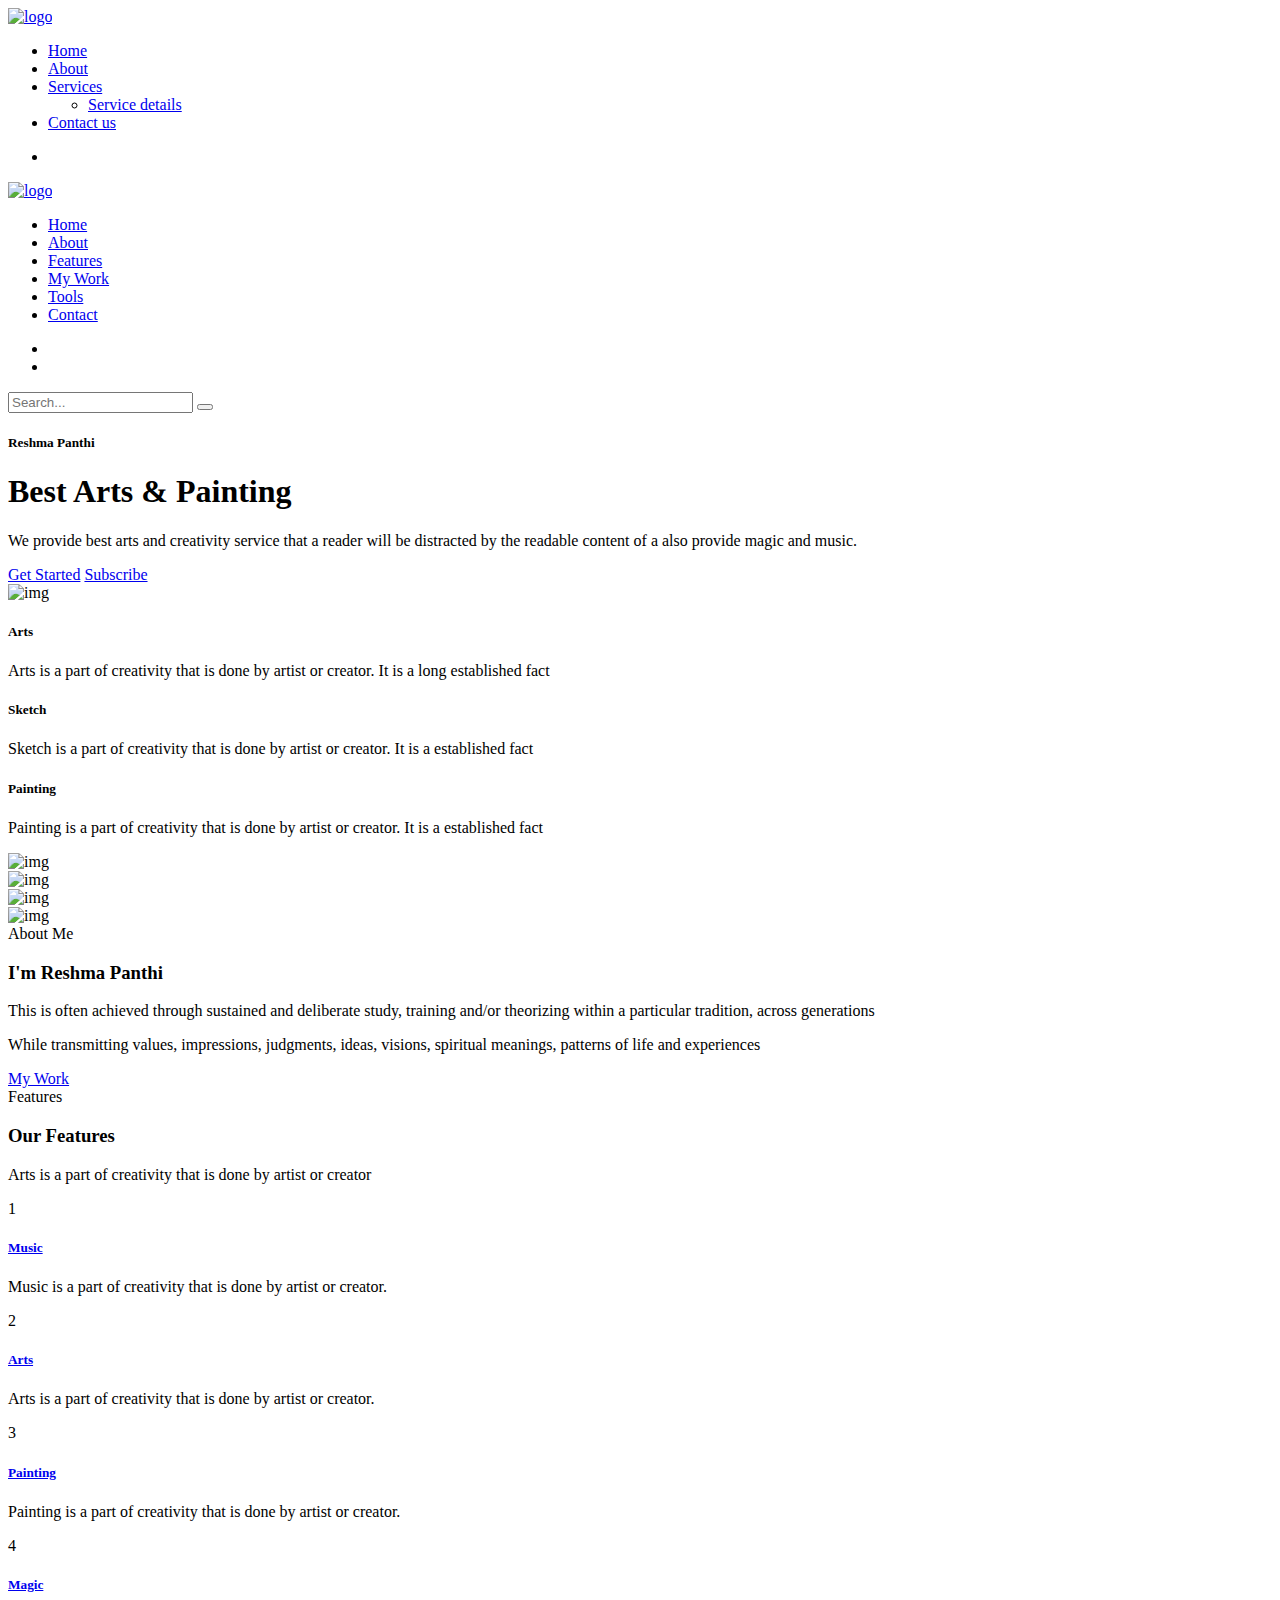
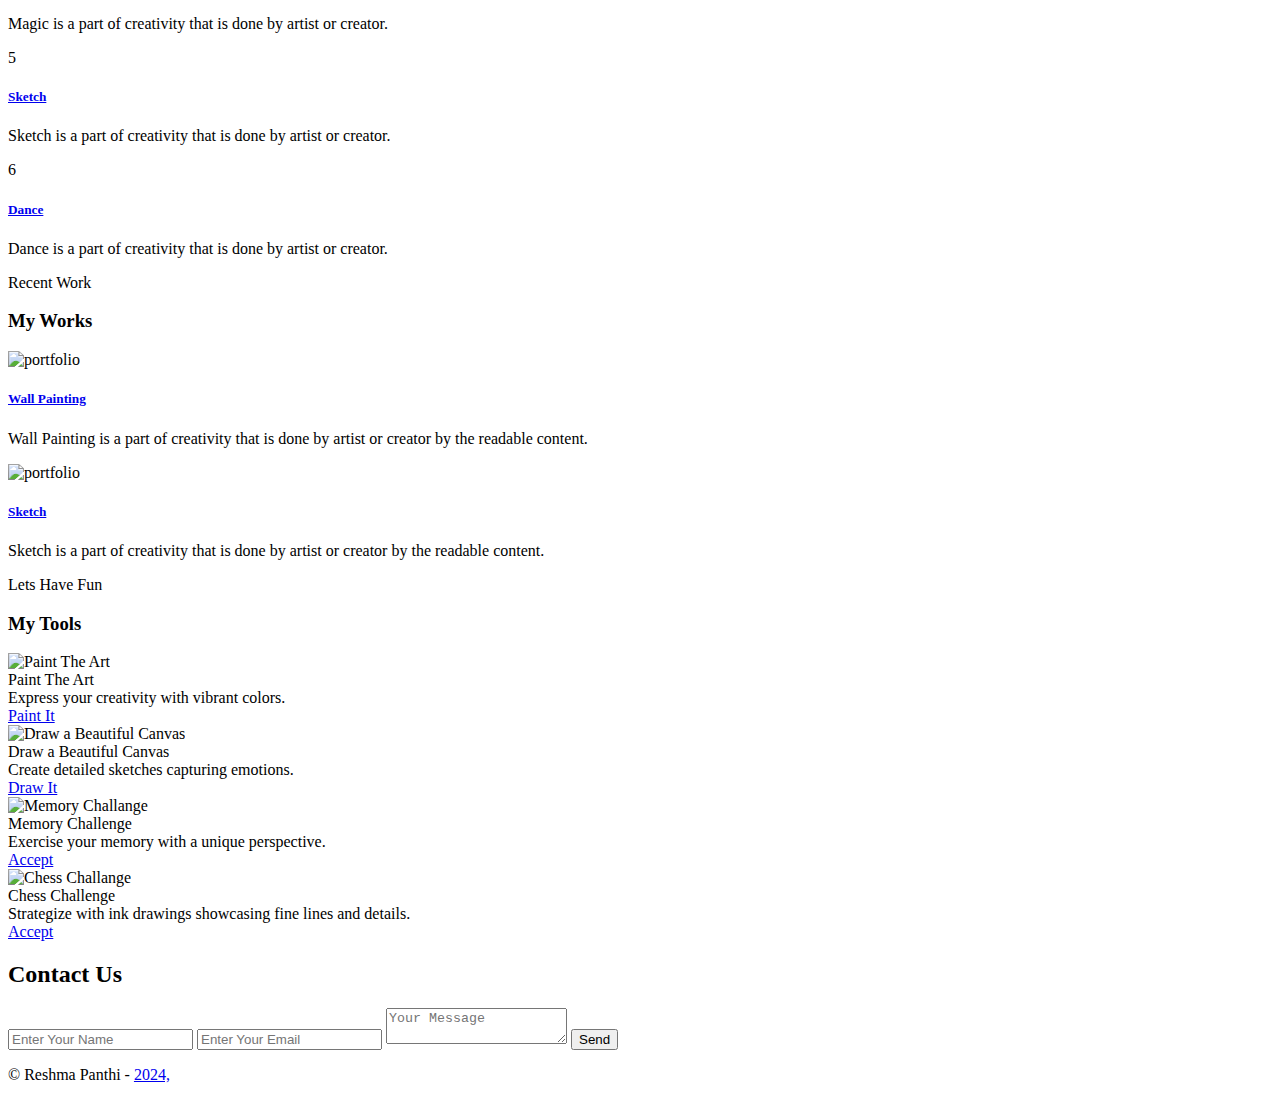
==== index.html @ 0368b239 "." ====
<!DOCTYPE HTML>
<html>

<head>
    <meta http-equiv="Content-Type" content="text/html; charset=UTF-8">
    <title>Reshma Panthi </title>
    <meta name="viewport" content="width=device-width, initial-scale=1">
<meta name="description" content="Reshma Panthi's Portfolio showcasing creative works and projects.">
<meta name="author" content="Reshma Panthi">
<meta name="keywords" content="portfolio, Reshma Panthi, Panthee, projects, creative works">
<meta name="robots" content="noindex, follow">
<meta name="revisit-after" content="5 months">
<meta name="image" content="http://mywebsite.com/image.jpg"> <!-- Replace with the actual image URL -->
<meta name="og:title" content="Reshma Panthi Portfolio">
<meta name="og:description" content="Explore Reshma Panthi's creative portfolio, featuring various projects and works.">
<meta name="og:image" content="Reshma/assets/img/home-1/640x400.png"> <!-- Replace with the actual image URL -->
<meta name="og:site_name" content="Reshma Panthi Portfolio">
<meta name="og:type" content="website">
<meta name="twitter:card" content="summary">
<meta name="twitter:title" content="Reshma Panthi Portfolio">
<meta name="twitter:description" content="Discover the creative world of Reshma Panthi through her diverse portfolio.">

    <link href="assets/css/plugins/bootstrap.min.css" rel="stylesheet">
    <link href="assets/css/plugins/slick.css" rel="stylesheet">
    <link href="assets/css/plugins/ion.rangeSlider.min.css" rel="stylesheet">
   
    <link href="assets/css/style.css" rel="stylesheet">
    <link href="assets/fonts/flaticon/flaticon.css" rel="stylesheet">
    <link href="assets/fonts/font-awesome.min.css" rel="stylesheet">
    <link href="assets/css/gallery.css" rel="stylesheet">
    <link href="assets/css/tool.css" rel="stylesheet">
<link href="assets/css/contact.css" rel="stylesheet">
    
    
    
</head>

<body class="btn-style-8 btn-square sidebar-style-10">
    <!--header Start-->
    <div id="section-header">
        <aside class="sigma_aside">
            <div class="sigma_close aside-trigger">
                <span></span>
                <span></span>
            </div>
            <div class="sigma_logo-wrapper">
                <a class="sigma_logo" href="index.html">
          <img src="assets/img/logo.png" alt="logo">
        </a>
            </div>
            <ul class="navbar-nav">
                <li class="menu-item">
                    <a href="#section-hero">Home</a>
                </li>
                <li class="menu-item">
                    <a href="#">About</a>
                </li>
                <li class="menu-item menu-item-has-children">
                    <a href="services.html">Services</a>
                    <ul class="sub-menu">
                        <li class="menu-item">
                            <a href="service-details.html">Service details</a>
                        </li>
                    </ul>
                </li>
                <li class="menu-item">
                    <a href="#Contact">Contact us</a>
                </li>
            </ul>
        </aside>
        <div class="sigma_aside-overlay aside-trigger">
        </div>
        <header class="sigma_header style-7 can-sticky">
            <div class="sigma_header-top d-none d-md-block">
                <div class="container">
                    <div class="sigma_header-top-inner">
                        <div class="sigma_header-top-links">
                            <ul class="sigma_header-top-nav">
                                <li>
                            
                                </li>
                            </ul>
                        </div>
                        
                    </div>
                </div>
            </div>
            <div class="sigma_header-middle">
                <div class="container">
                    <div class="navbar">
                        <div class="sigma_logo-wrapper">
                            <a class="sigma_logo" href="index.html">
                <img src="assets/img/logo.png" alt="logo">
              </a>
                        </div>
                        <ul class="navbar-nav">
                            <li class="menu-item">
                                <a href="#section-hero">Home</a>
                            </li>
                            <li class="menu-item">
                                <a href="#section-about">About</a>
                            </li>
                            <li class="menu-item menu-item-has-children">
                                <a href="#section-feature">Features</a>
                            </li>
                            <li class="menu-item menu-item-has-children">
                                <a href="#section-portfolio">My Work</a>
                               
                            </li>
                            <li class="menu-item menu-item-has-children">
                                <a href="#tools">Tools</a>
                                
                            </li>
                            <li class="menu-item">
                                <a href="#Contact">Contact</a>
                            </li>
                        </ul>
                        <div class="sigma_header-controls style-1">
                            <ul class="sigma_header-controls-inner">
                                <li class="header-controls-item d-none d-sm-block">
                                   
                                </li>
                                <li class="aside-toggle aside-trigger">
                                    <span></span>
                                    <span></span>
                                    <span></span>
                                </li>
                            </ul>
                        </div>
                    </div>
                </div>
            </div>
        </header>
        <div class="search-form-wrapper">
            <div class="search-trigger sigma_close">
                <span></span>
                <span></span>
            </div>
            <form class="search-form" method="post">
                <input type="text" placeholder="Search..." value="">
                <button type="submit" class="search-btn">
          <i class="fal fa-search m-0"></i>
        </button>
            </form>
        </div>
        <!--header End-->
    </div>
    <!--hero Start-->
    <div id="section-hero">
        <div class="sigma_banner light-bg style-8">
            <div class="banner-slider-inner">
                <div class="sigma_animated-shapes d-none d-md-block">
                    <div class="shape-1">
                    </div>
                    <div class="shape-2">
                    </div>
                    <div class="shape-3">
                    </div>
                    <div class="shape-4">
                    </div>
                </div>
                <div class="sigma_banner-text">
                    <div class="container">
                        <div class="row">
                            <div class="col-lg-6">
                                <h5 class="primary-color">Reshma Panthi</h5>
                                <h1 class="title">
                                    Best Arts &amp; Painting 
                                </h1>
                                <p>We provide best arts and creativity service that a reader will be distracted by the readable content of a also provide magic and music.</p>
                                <div class="banner-links d-flex align-items-center">
                                    <a href="#section-about" class="sigma_btn light">Get Started</a>
                                    <a href="https://www.youtube.com/@ReshmaPanthi?sub_confirmation=1
" class="sigma_btn ms-4">Subscribe</a>
                                </div>
                            </div>
                            <div class="col-lg-6">
                                <div class="sigma_banner-image hover-2 overflow-hidden mt-5 mt-lg-0">
                                    <img src="assets/img/home-1/640x400.png" alt="img">
                                </div>
                            </div>
                        </div>
                    </div>
                </div>
            </div>
        </div>
        <div class="sigma_banner-info">
            <div class="container">
                <div class="row g-0">
                    <div class="col-lg-4">
                        <div class="sigma_info style-17">
                            <div class="sigma_info-title">
                                <span class="sigma_info-icon">
                    <i class="flaticon-concept is_flaticon"></i>
                  </span>
                            </div>
                            <div class="sigma_info-description">
                                <h5>Arts</h5>
                                <p>Arts is a part of creativity that is done by artist or creator. It is a long established fact</p>
                            </div>
                        </div>
                    </div>
                    <div class="col-lg-4">
                        <div class="sigma_info style-17 with-hue">
                            <div class="sigma_info-title">
                                <span class="sigma_info-icon">
                    <i class="flaticon-creative is_flaticon"></i>
                  </span>
                            </div>
                            <div class="sigma_info-description">
                                <h5>Sketch</h5>
                                <p>Sketch is a part of creativity that is done by artist or creator. It is a  established fact</p>
                            </div>
                        </div>
                    </div>
                    <div class="col-lg-4">
                        <div class="sigma_info style-17">
                            <div class="sigma_info-title">
                                <span class="sigma_info-icon">
                    <i class="flaticon-creative-1 is_flaticon"></i>
                  </span>
                            </div>
                            <div class="sigma_info-description">
                                <h5>Painting</h5>
                                <p>Painting is a part of creativity that is done by artist or creator. It is a established fact</p>
                            </div>
                        </div>
                    </div>
                </div>
            </div>
        </div>
        <!--hero End-->
    </div>
    <!--preloader Start-->
    <div id="section-preloader">
        <div class="sigma_preloader">
            <div class="preloader-dual">
                <div class="preloader-dual-inner">
                    <div>
                    </div>
                    <div>
                    </div>
                    <div>
                    </div>
                </div>
            </div>
        </div>
        <!--preloader End-->
    </div>
    

    <!--about Start-->
    <div id="section-about">
        <div class="section sigma_about-sec style-25">
            <div class="container">
                <div class="row align-items-center">
                    <div class="col-lg-7">
                        <div class="sigma_about-image style-25">
                            <div class="sigma_about-image-1 d-none d-md-block">
                                <img src="assets/img/home-1/173x154.jpg" alt="img">
                            </div>
                            <div class="sigma_about-image-2">
                                <img src="assets/img/home-1/425x310.jpg" alt="img">
                            </div>
                            <div class="sigma_about-image-3 d-none d-md-block">
                                <img src="assets/img/home-1/258x466.jpg" alt="img">
                            </div>
                            <div class="sigma_about-image-4 d-none d-md-block">
                                <img src="assets/img/home-1/217x182.jpg" alt="img">
                            </div>
                        </div>
                    </div>
                    <div class="col-lg-5">
                        <div class="sigma_about style-25 mt-5 mt-lg-0">
                            <div class="section-title">
                                <span class="subtitle">About Me</span>
                                <h3 class="title">I'm Reshma Panthi</h3>
                            </div>
                            <div class="sigma_about-content">
                                <p>This is often achieved through sustained and deliberate study, training and/or theorizing within a particular tradition, across generations</p>
                                <p>While transmitting values, impressions, judgments, ideas, visions, spiritual meanings, patterns of life and experiences</p>
                                <a href="#section-portfolio" class="sigma_btn">

                  My Work

                  <i class="fal fa-arrow-right"></i>

                </a>
                            </div>
                        </div>
                    </div>
                </div>
            </div>
        </div>
        <!--about End-->
    </div>
    <!--feature Start-->
    <div id="section-feature">
        <div class="section section-padding sigma_info-sec pt-0">
            <div class="container">
                <div class="section-title centered">
                    <span class="subtitle">Features</span>
                    <h3 class="title">Our <span class="primary-color">Features</span>
                    </h3>
                    <p>Arts is a part of creativity that is done by artist or creator</p>
                </div>
                <div class="row">
                    <div class="col-lg-4 col-md-6">
                        <div class="sigma_info style-15">
                            <div class="sigma_info-title">
                                <span class="sigma_info-icon bg-primary-1 text-white">1</span>
                            </div>
                            <div class="sigma_info-description">
                                <h5>
                                    <a href="#">Music</a>
                                </h5>
                                <p>Music is a part of creativity that is done by artist or creator.</p>
                            </div>
                        </div>
                    </div>
                    <div class="col-lg-4 col-md-6">
                        <div class="sigma_info style-15">
                            <div class="sigma_info-title">
                                <span class="sigma_info-icon bg-primary-1 text-white">2</span>
                            </div>
                            <div class="sigma_info-description">
                                <h5>
                                    <a href="#">Arts</a>
                                </h5>
                                <p>Arts is a part of creativity that is done by artist or creator.</p>
                            </div>
                        </div>
                    </div>
                    <div class="col-lg-4 col-md-6">
                        <div class="sigma_info style-15">
                            <div class="sigma_info-title">
                                <span class="sigma_info-icon bg-primary-1 text-white">3</span>
                            </div>
                            <div class="sigma_info-description">
                                <h5>
                                    <a href="#">Painting</a>
                                </h5>
                                <p>Painting is a part of creativity that is done by artist or creator.</p>
                            </div>
                        </div>
                    </div>
                    <div class="col-lg-4 col-md-6">
                        <div class="sigma_info style-15">
                            <div class="sigma_info-title">
                                <span class="sigma_info-icon bg-primary-1 text-white">4</span>
                            </div>
                            <div class="sigma_info-description">
                                <h5>
                                    <a href="#">Magic</a>
                                </h5>
                                <p>Magic is a part of creativity that is done by artist or creator.</p>
                            </div>
                        </div>
                    </div>
                    <div class="col-lg-4 col-md-6">
                        <div class="sigma_info style-15">
                            <div class="sigma_info-title">
                                <span class="sigma_info-icon bg-primary-1 text-white">5</span>
                            </div>
                            <div class="sigma_info-description">
                                <h5>
                                    <a href="#">Sketch</a>
                                </h5>
                                <p>Sketch is a part of creativity that is done by artist or creator.</p>
                            </div>
                        </div>
                    </div>
                    <div class="col-lg-4 col-md-6">
                        <div class="sigma_info style-15">
                            <div class="sigma_info-title">
                                <span class="sigma_info-icon bg-primary-1 text-white">6</span>
                            </div>
                            <div class="sigma_info-description">
                                <h5>
                                    <a href="#">Dance</a>
                                </h5>
                                <p>Dance is a part of creativity that is done by artist or creator.</p>
                            </div>
                        </div>
                    </div>
                </div>
            </div>
        </div>
        <!--feature End-->
    </div>
    <!--portfolio Start-->
    <div id="section-portfolio">
        <div class="section section-padding sigma_portfolio-sec pt-0">
            <div class="container">
                <div class="section-title centered">
                    <span class="subtitle">Recent Work</span>
                    <h3 class="title">My <span class="primary-color">Works</span>
                    </h3>
                </div>
                <div class="row">
                    <div class="col-md-6">
                        <div class="sigma_portfolio style-10">
                            <div class="sigma_portfolio-thumb">
                                <img src="assets/img/home-1/540x350.jpg" alt="portfolio">
                                <div class="sigma_portfolio-content">
                                    <h5>
                                        <a href="#">Wall Painting</a>
                                    </h5>
                                    <p>Wall Painting is a part of creativity that is done by artist or creator by the readable content.</p>
                                </div>
                            </div>
                        </div>
                    </div>
                    <div class="col-md-6">
                        <div class="sigma_portfolio style-10">
                            <div class="sigma_portfolio-thumb">
                                <img src="assets/img/home-1/540x350-0.jpg" alt="portfolio">
                                <div class="sigma_portfolio-content">
                                    <h5>
                                        <a href="#">Sketch</a>
                                    </h5>
                                    <p>Sketch is a part of creativity that is done by artist or creator by the readable content.</p>
                                </div>
                            </div>
                        </div>
                    </div>
                </div>
            </div>
        </div>


<div class="gallery-container">
       
<script src="assets/js/gallery.js" type="text/javascript"></script>
</div>

        <!--portfolio End-->
    </div>





               
    
    </div>
 <section id="tools">
<div class="container">
                <div class="section-title centered">
                    <span class="subtitle">Lets Have Fun</span>
                    <h3 class="title">My <span class="primary-color">Tools</span>
                    </h3>
                </div>
<div class="artist-cards">
        <div class="artist-card">
            <img src="assets/img/color.png" alt="Paint The Art">
            <div class="card-content">
                <div class="card-title">Paint The Art</div>
                <div class="card-description">Express your creativity with vibrant colors.</div>
                <a href="assets/tools/color/index.html" class="accept-artwork-btn">Paint It</a>
            </div>
        </div>

        <div class="artist-card">
            <img src="assets/img/drawing.png" alt="Draw a Beautiful Canvas">
            <div class="card-content">
                <div class="card-title">Draw a Beautiful Canvas</div>
                <div class="card-description">Create detailed sketches capturing emotions.</div>
                <a href="assets/tools/drawing/index.html" class="accept-artwork-btn">Draw It</a>
            </div>
        </div>

        <div class="artist-card">
            <img src="assets/img/memory.jpg" alt="Memory Challange">
            <div class="card-content">
                <div class="card-title">Memory Challenge</div>
                <div class="card-description">Exercise your memory with a unique perspective.</div>
                <a href="assets/tools/memory/index.html" class="accept-artwork-btn">Accept</a>
            </div>
        </div>

        <div class="artist-card">
            <img src="assets/img/chess.jpg" alt="Chess Challange">
            <div class="card-content">
                <div class="card-title">Chess Challenge</div>
                <div class="card-description">Strategize with ink drawings showcasing fine lines and details.</div>
                <a href="assets/tools/chess/index.html" class="accept-artwork-btn">Accept</a>
            </div>
        </div>
    </div>
</section>
<section id="Contact">
  <div class="jndjhdbjbfburui-container">
            <div class="jndjhdbjbfburui-main">
                <div class="jndjhdbjbfburui-content">
                    <h2>Contact Us</h2>
                    <form action="#" method="post">
                        <input type="text" name="name" placeholder="Enter Your Name">
                        <input type="email" name="email" placeholder="Enter Your Email">
                        <textarea name="message" placeholder="Your Message"></textarea>
                        <button type="submit" class="jndjhdbjbfburui-btn">Send <i class="fas fa-paper-plane"></i></button>
                    </form>
                </div>
                
            </div>
        </div>
    </div>
</body>
</section>
    <!--to-top Start-->
    <div id="section-to-top">
        <div class="sigma_top">
            <i class="far fa-arrow-up"></i>
        </div>
        <!--to-top End-->
    </div>
    <!--footer Start-->
    <div id="section-footer">
        <footer class="sigma_footer style-2 sigma_footer-dark pb-0">
         <div class="sigma_footer-bottom">
                    <div class="sigma_footer-copyright">
                        <p class="mb-0">© Reshma Panthi -
                            <a href="#">2024,</a>
                        </p>
                    </div>
                </div>
            </div>
        </footer>
        <!--footer End-->
    </div>
    <script src="assets/js/plugins/jquery-3.4.1.min.js" type="text/javascript"></script>
    <script src="assets/js/plugins/popper.min.js" type="text/javascript"></script>
    <script src="assets/js/plugins/bootstrap.min.js" type="text/javascript"></script>
    <script src="assets/js/plugins/jquery.instagramFeed.min.js" type="text/javascript"></script>
    <script src="assets/js/plugins/slick.min.js" type="text/javascript"></script>
    <script src="assets/js/plugins/imagesloaded.min.js" type="text/javascript"></script>
    <script src="assets/js/plugins/isotope.pkgd.min.js" type="text/javascript"></script>
    <script src="assets/js/plugins/jquery.magnific-popup.min.js" type="text/javascript"></script>
    <script src="assets/js/plugins/jquery.counterup.min.js" type="text/javascript"></script>
    <script src="assets/js/plugins/jquery.inview.min.js" type="text/javascript"></script>
    <script src="assets/js/plugins/ion.rangeSlider.min.js" type="text/javascript"></script>
    <script src="assets/js/plugins/jquery.validate.min.js" type="text/javascript"></script>
    <script src="assets/js/main.js" type="text/javascript"></script>
  
</body>

</html>
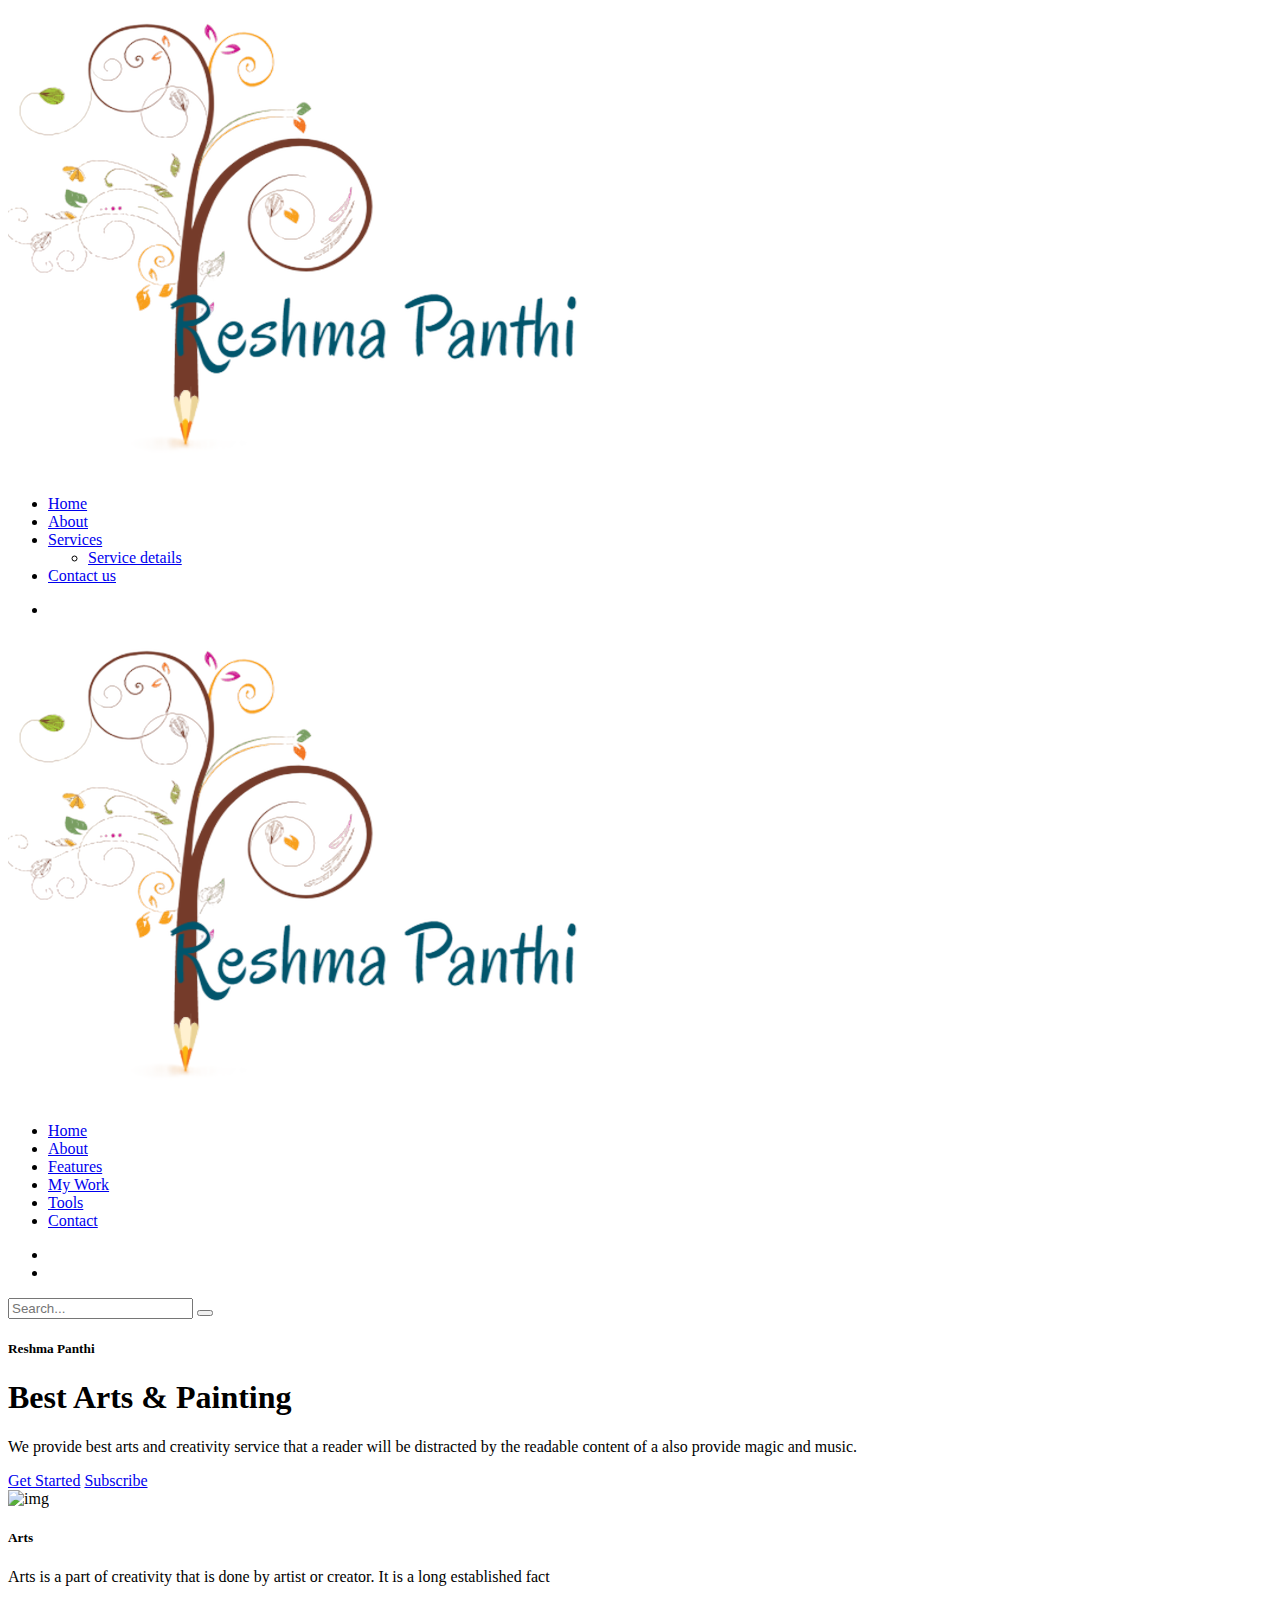
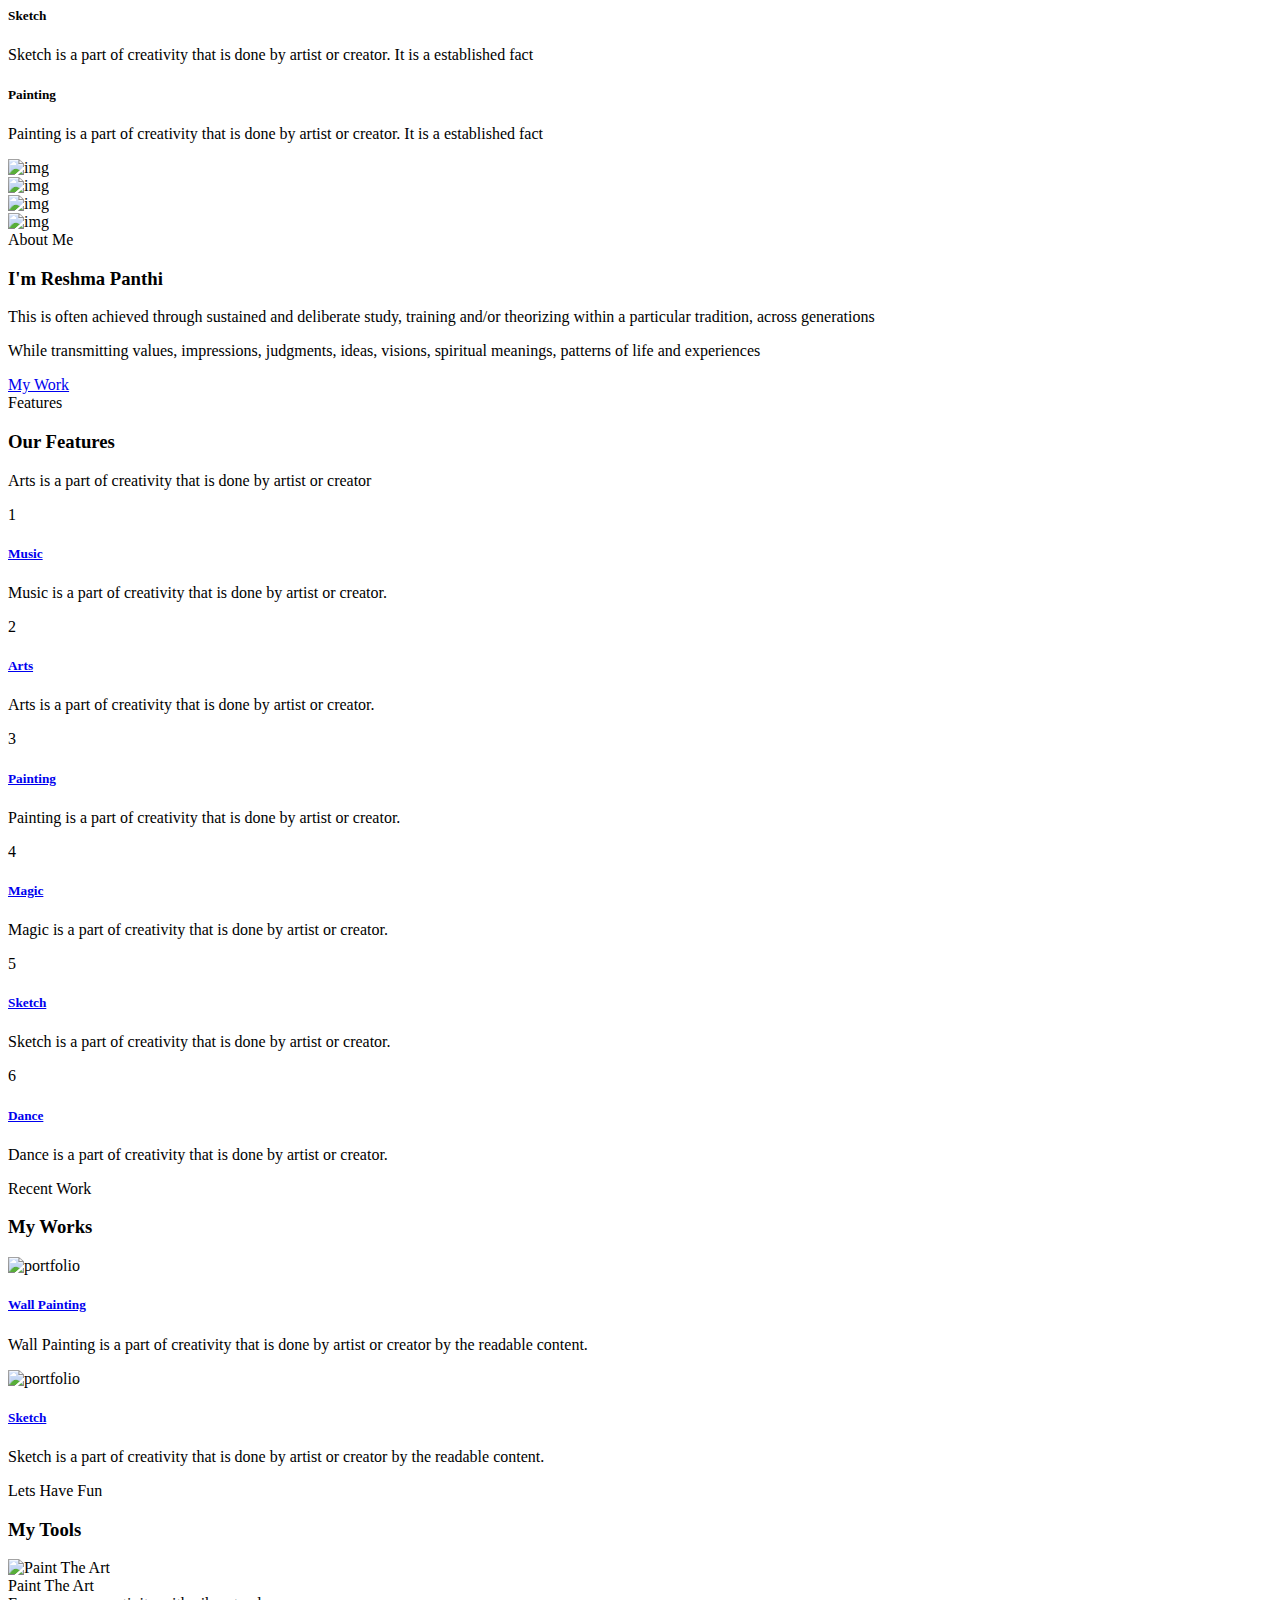
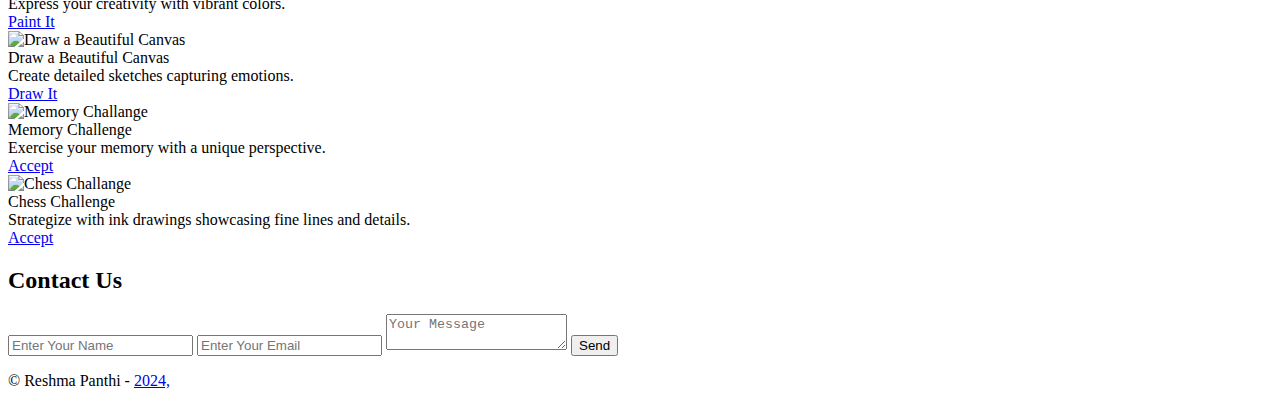
==== commit ae860d17: "." ====
--- a/index.html
+++ b/index.html
@@ -8,7 +8,6 @@
 <meta name="description" content="Reshma Panthi's Portfolio showcasing creative works and projects.">
 <meta name="author" content="Reshma Panthi">
 <meta name="keywords" content="portfolio, Reshma Panthi, Panthee, projects, creative works">
-<meta name="robots" content="noindex, follow">
 <meta name="revisit-after" content="5 months">
 <meta name="image" content="http://mywebsite.com/image.jpg"> <!-- Replace with the actual image URL -->
 <meta name="og:title" content="Reshma Panthi Portfolio">
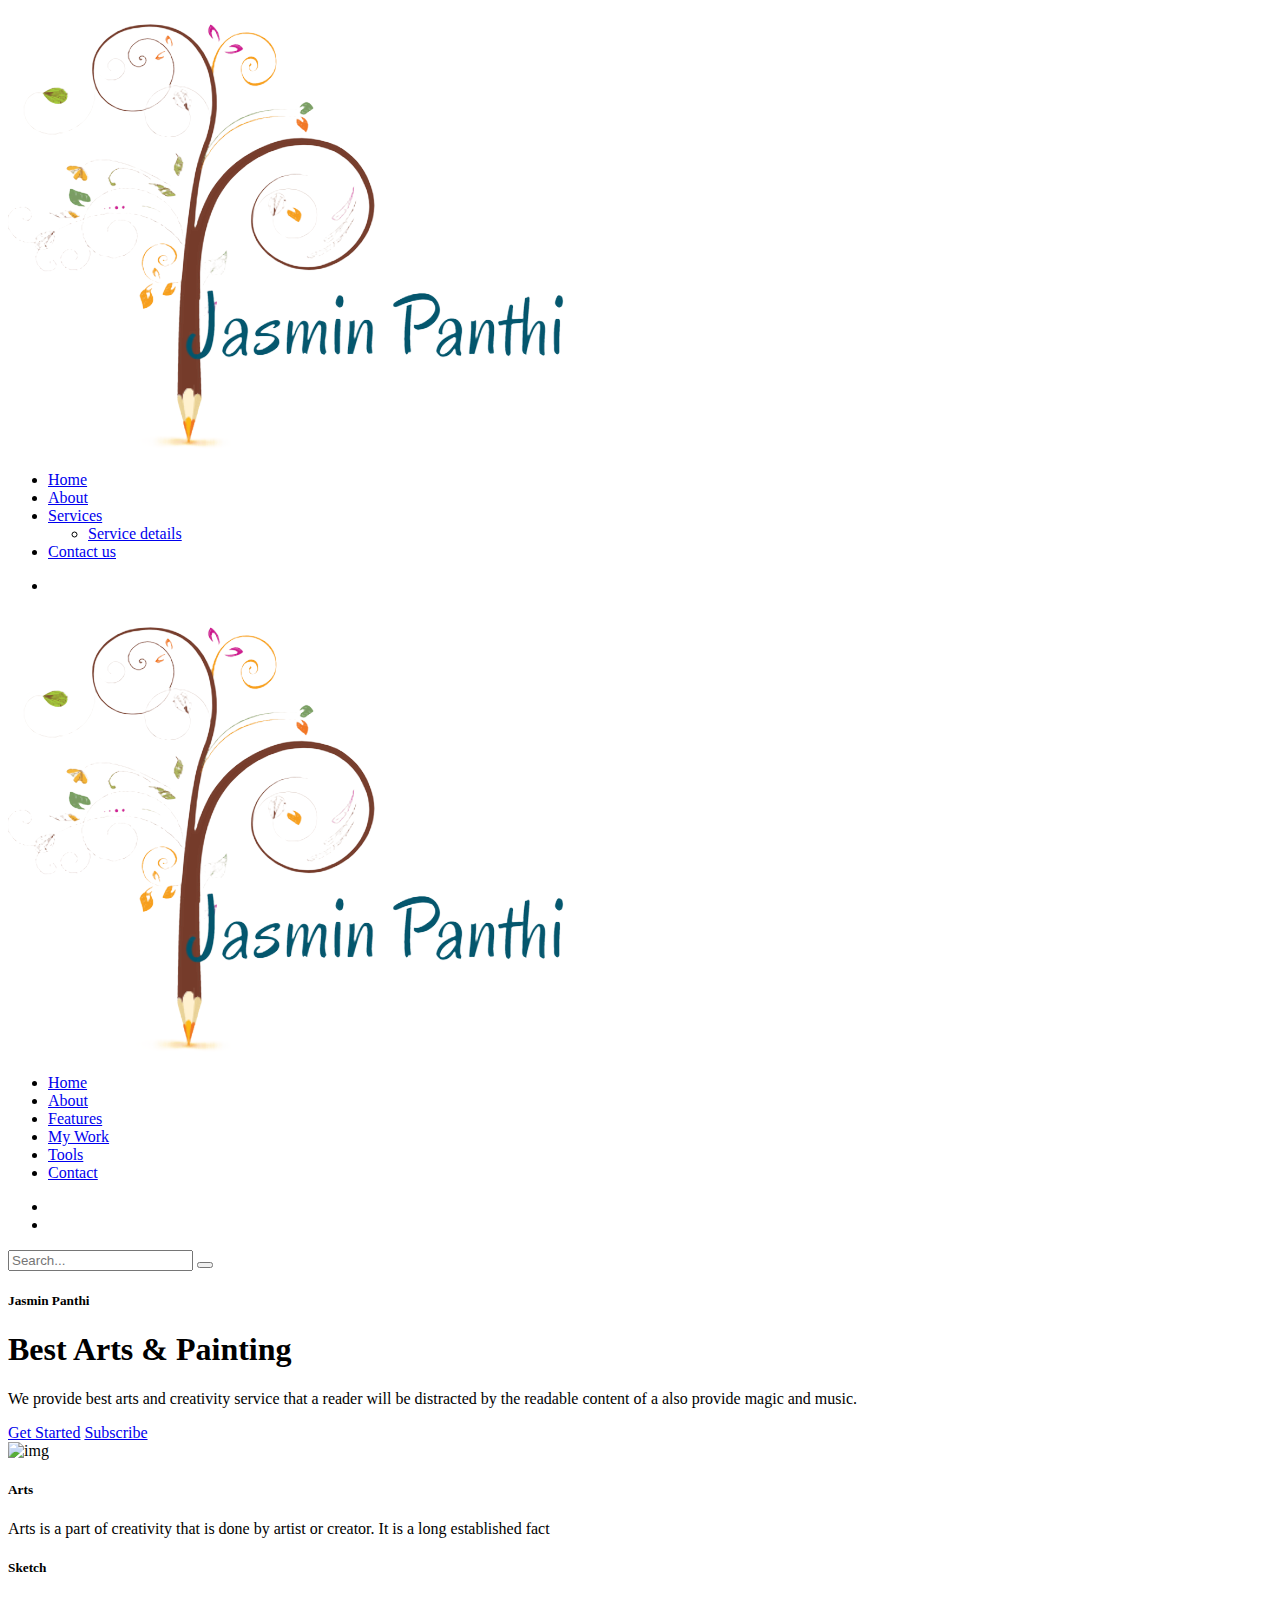
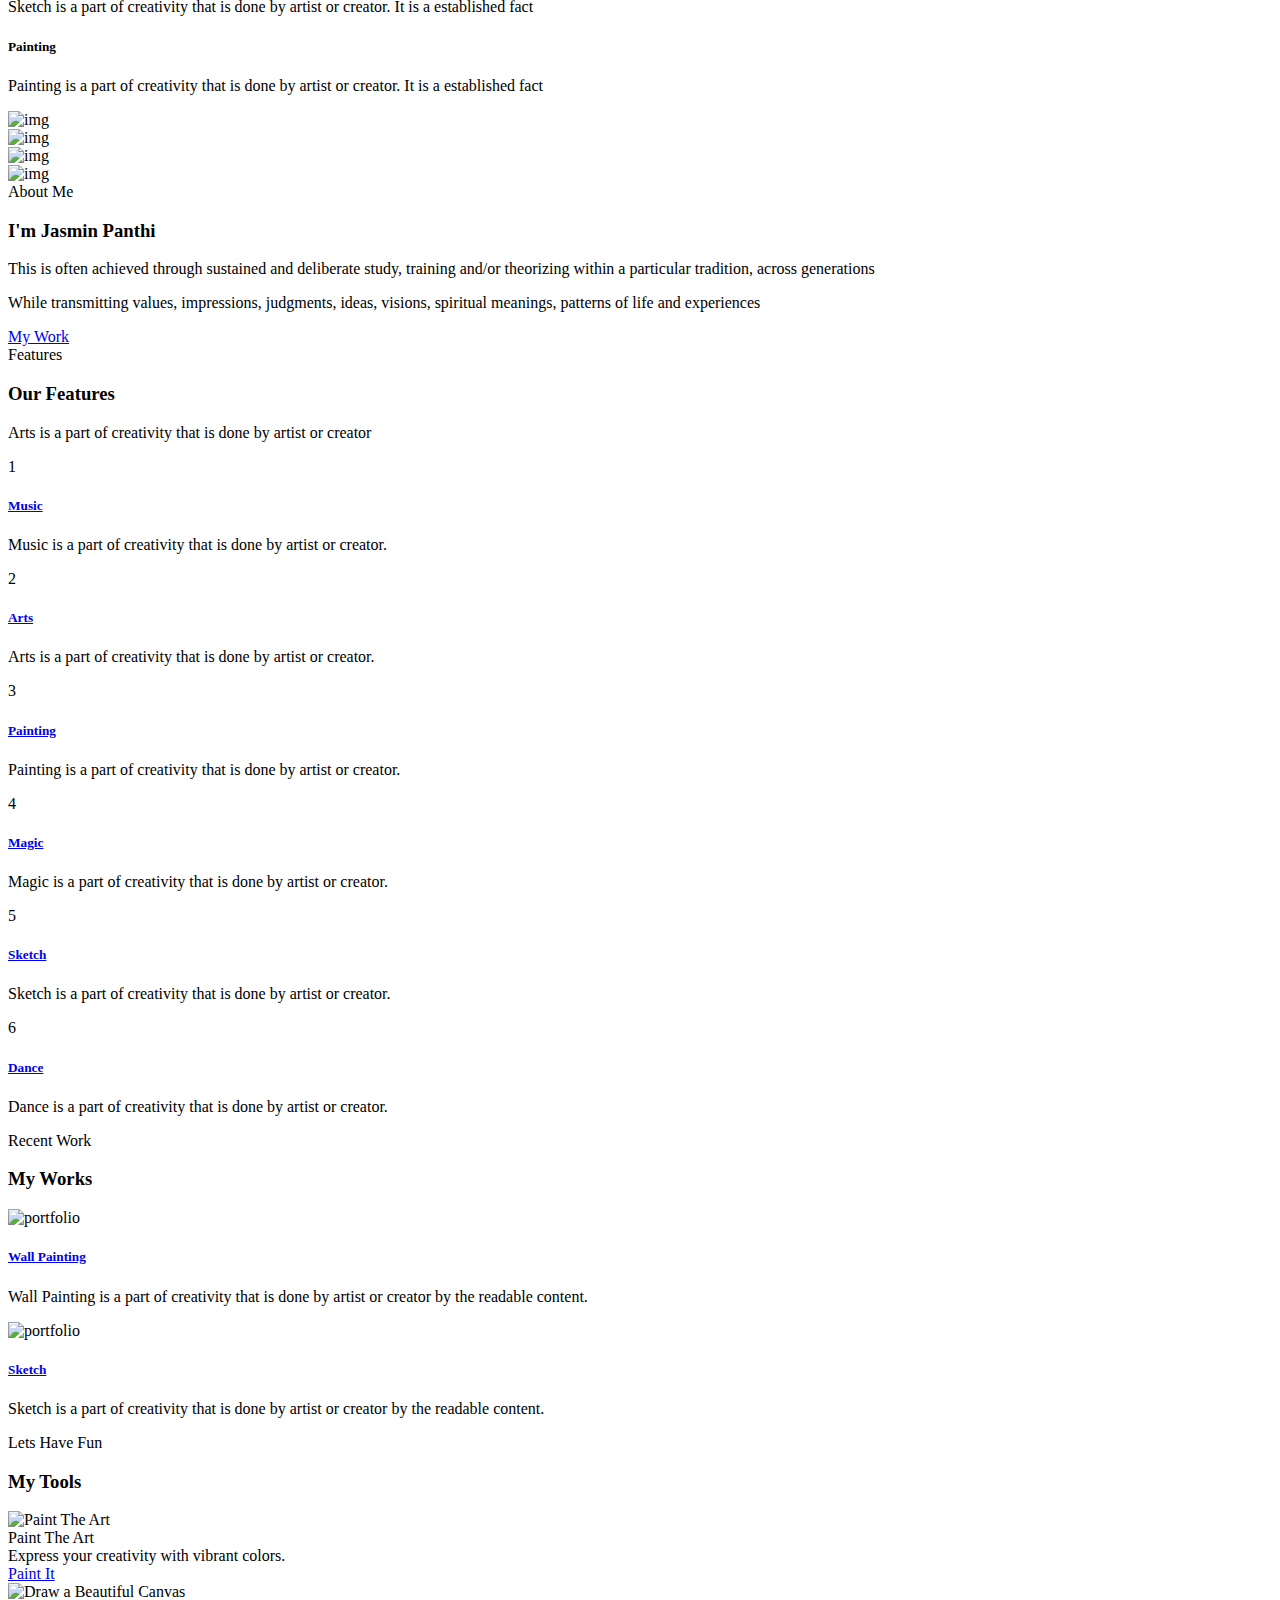
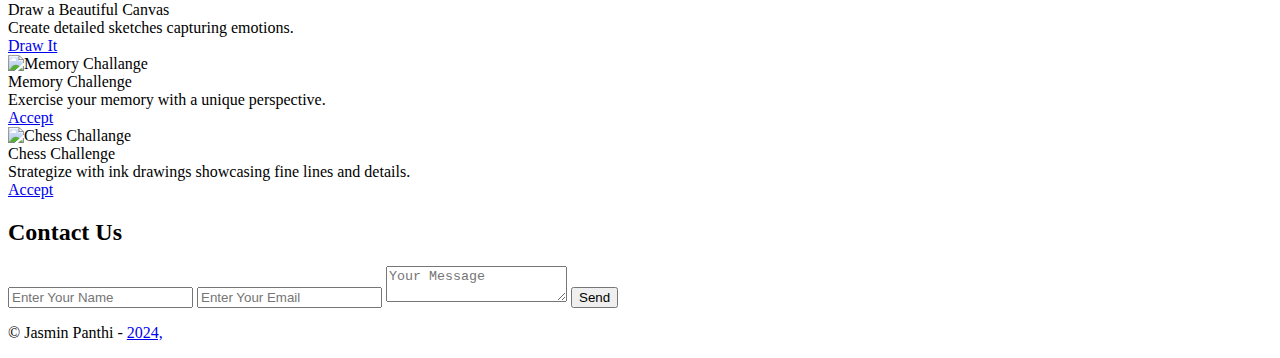
==== commit 01840170: "." ====
--- a/index.html
+++ b/index.html
@@ -3,21 +3,21 @@
 
 <head>
     <meta http-equiv="Content-Type" content="text/html; charset=UTF-8">
-    <title>Reshma Panthi </title>
+    <title>Jasmin Panthi </title>
     <meta name="viewport" content="width=device-width, initial-scale=1">
-<meta name="description" content="Reshma Panthi's Portfolio showcasing creative works and projects.">
-<meta name="author" content="Reshma Panthi">
-<meta name="keywords" content="portfolio, Reshma Panthi, Panthee, projects, creative works">
+<meta name="description" content="Jasmin Panthi's Portfolio showcasing creative works and projects.">
+<meta name="author" content="Jasmin Panthi">
+<meta name="keywords" content="portfolio, Jasmin Panthi, Panthee, projects, creative works">
 <meta name="revisit-after" content="5 months">
 <meta name="image" content="http://mywebsite.com/image.jpg"> <!-- Replace with the actual image URL -->
-<meta name="og:title" content="Reshma Panthi Portfolio">
-<meta name="og:description" content="Explore Reshma Panthi's creative portfolio, featuring various projects and works.">
-<meta name="og:image" content="Reshma/assets/img/home-1/640x400.png"> <!-- Replace with the actual image URL -->
-<meta name="og:site_name" content="Reshma Panthi Portfolio">
+<meta name="og:title" content="Jasmin Panthi Portfolio">
+<meta name="og:description" content="Explore Jasmin Panthi's creative portfolio, featuring various projects and works.">
+<meta name="og:image" content="Jasmin/assets/img/home-1/640x400.png"> <!-- Replace with the actual image URL -->
+<meta name="og:site_name" content="Jasmin Panthi Portfolio">
 <meta name="og:type" content="website">
 <meta name="twitter:card" content="summary">
-<meta name="twitter:title" content="Reshma Panthi Portfolio">
-<meta name="twitter:description" content="Discover the creative world of Reshma Panthi through her diverse portfolio.">
+<meta name="twitter:title" content="Jasmin Panthi Portfolio">
+<meta name="twitter:description" content="Discover the creative world of Jasmin Panthi through her diverse portfolio.">
 
     <link href="assets/css/plugins/bootstrap.min.css" rel="stylesheet">
     <link href="assets/css/plugins/slick.css" rel="stylesheet">
@@ -162,14 +162,14 @@
                     <div class="container">
                         <div class="row">
                             <div class="col-lg-6">
-                                <h5 class="primary-color">Reshma Panthi</h5>
+                                <h5 class="primary-color">Jasmin Panthi</h5>
                                 <h1 class="title">
                                     Best Arts &amp; Painting 
                                 </h1>
                                 <p>We provide best arts and creativity service that a reader will be distracted by the readable content of a also provide magic and music.</p>
                                 <div class="banner-links d-flex align-items-center">
                                     <a href="#section-about" class="sigma_btn light">Get Started</a>
-                                    <a href="https://www.youtube.com/@ReshmaPanthi?sub_confirmation=1
+                                    <a href="
 " class="sigma_btn ms-4">Subscribe</a>
                                 </div>
                             </div>
@@ -273,7 +273,7 @@
                         <div class="sigma_about style-25 mt-5 mt-lg-0">
                             <div class="section-title">
                                 <span class="subtitle">About Me</span>
-                                <h3 class="title">I'm Reshma Panthi</h3>
+                                <h3 class="title">I'm Jasmin Panthi</h3>
                             </div>
                             <div class="sigma_about-content">
                                 <p>This is often achieved through sustained and deliberate study, training and/or theorizing within a particular tradition, across generations</p>
@@ -518,7 +518,7 @@
         <footer class="sigma_footer style-2 sigma_footer-dark pb-0">
          <div class="sigma_footer-bottom">
                     <div class="sigma_footer-copyright">
-                        <p class="mb-0">© Reshma Panthi -
+                        <p class="mb-0">© Jasmin Panthi -
                             <a href="#">2024,</a>
                         </p>
                     </div>
